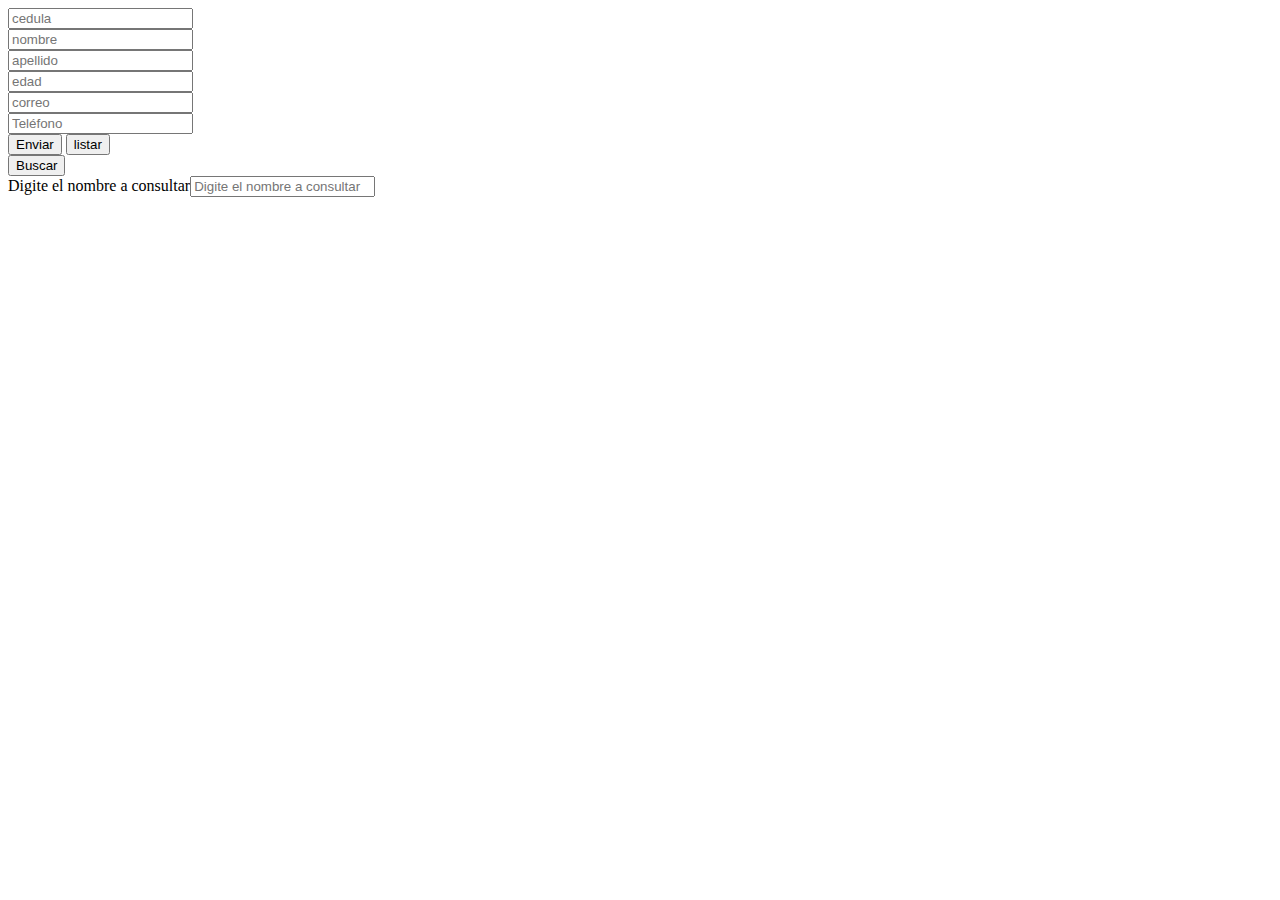
==== ajax1/index.html @ 03100364 "archivos visual proyecto 1" ====
<!DOCTYPE html>
<html lang="en">
<head>
    <meta charset="UTF-8">
    <meta http-equiv="X-UA-Compatible" content="IE=edge">
    <meta name="viewport" content="width=device-width, initial-scale=1.0">
    <script src="https://ajax.googleapis.com/ajax/libs/jquery/3.5.1/jquery.min.js"></script>
    <link href="https://cdn.jsdelivr.net/npm/bootstrap@5.3.0-alpha1/dist/css/bootstrap.min.css" rel="stylesheet" integrity="sha384-GLhlTQ8iRABdZLl6O3oVMWSktQOp6b7In1Zl3/Jr59b6EGGoI1aFkw7cmDA6j6gD" crossorigin="anonymous">
    <script src="https://cdn.jsdelivr.net/npm/bootstrap@5.3.0-alpha1/dist/js/bootstrap.bundle.min.js" integrity="sha384-w76AqPfDkMBDXo30jS1Sgez6pr3x5MlQ1ZAGC+nuZB+EYdgRZgiwxhTBTkF7CXvN" crossorigin="anonymous"></script>
    <link rel="stylesheet" href="/ejemplo ajax 1/styless.css">
    <title>Document</title>
</head>
  
<body>
    
    <form action="" id="formulario">
      <div class="mb-3">
        <input type="number" class="form-control" id="cedula" name="cedula" placeholder="cedula">
      </div>
        <div class="mb-3">
          <input type="text" class="form-control" id="nombre" name ="nombre" placeholder="nombre">
        </div>
        <div class="mb-3">
          <input type="text" class="form-control" id="apellido" name ="apellido" placeholder="apellido">
        </div>
        <div class="mb-3">
          <input type="number" class="form-control" id="edad" name="edad" placeholder="edad">
        </div>
        <div class="mb-3">
          <input type="email" class="form-control" id="correo" name="correo" placeholder="correo">
        </div>
        <div class="mb-3">
          <input type="number" class="form-control" id="telefono" name="telefono" placeholder="Teléfono">
        </div>


        <div class="mb-3">
          <button type="button" id="enviar" class=" btn btn-primary w-100 fs-5 mb-3">Enviar</button>
          <button type="button" id="listar" class=" btn btn-danger w-100 fs-5 mb-3">listar</button>
        </div>

        <div>
          <button type="button" id="Buscar" class="btn btn-danger w-100 fs-5 mb-3">Buscar</button>
        </div>
      </form>

      <div>
        <label for="">Digite el nombre a consultar<input type="text" id="nom" name="nom" placeholder="Digite el nombre a consultar"></label>
      </div>

<table class="table table-striped" id="tabla">

<table class="table table-striped" id="tabla1"></table>

<table class="table table-striped" id="tabla2"></table>
    
</table>
<script src="/ejemplo ajax 1/listar.js"></script>
</body>
</html>
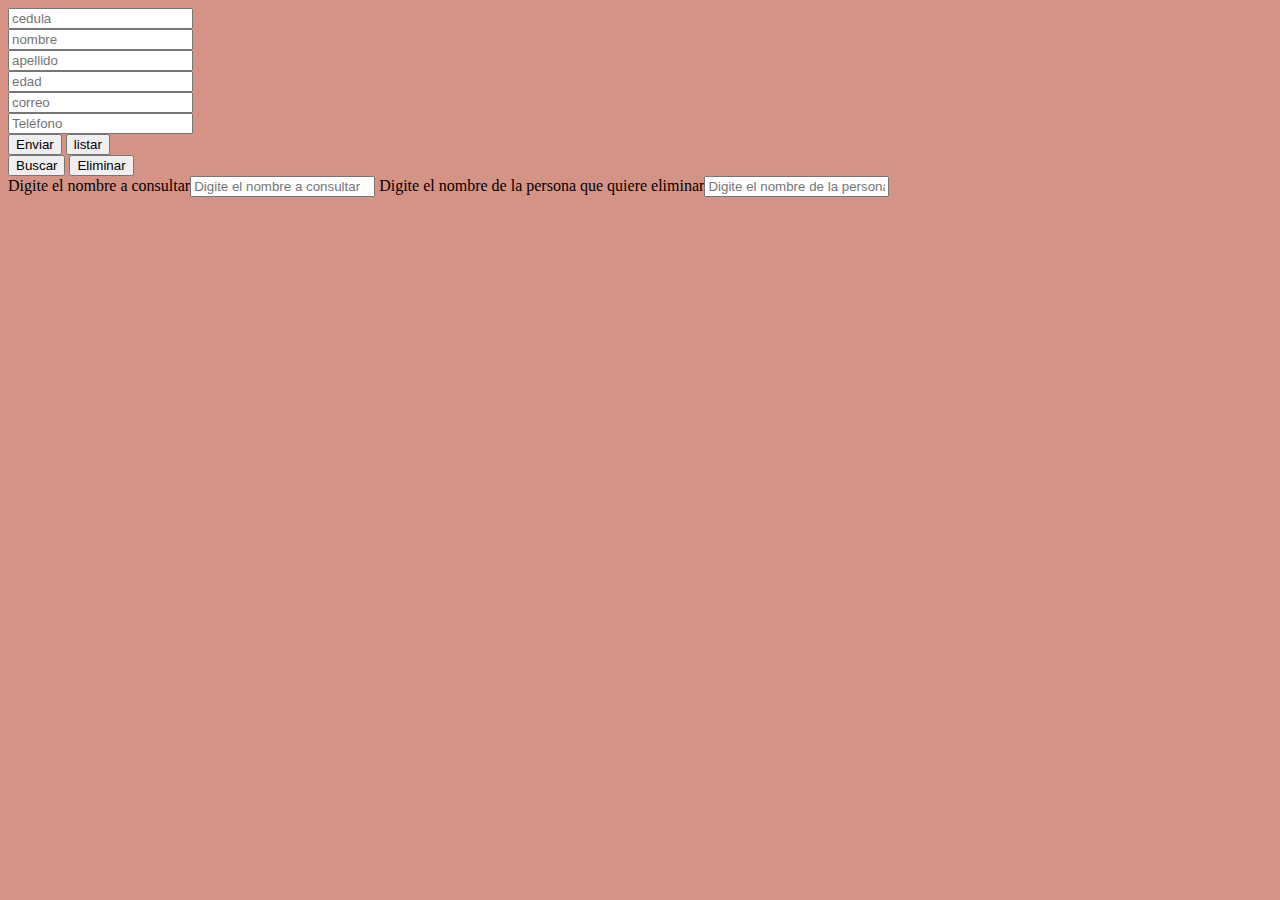
==== commit 820f4390: "agregue boton eliminar" ====
--- a/ajax1/index.html
+++ b/ajax1/index.html
@@ -7,7 +7,7 @@
     <script src="https://ajax.googleapis.com/ajax/libs/jquery/3.5.1/jquery.min.js"></script>
     <link href="https://cdn.jsdelivr.net/npm/bootstrap@5.3.0-alpha1/dist/css/bootstrap.min.css" rel="stylesheet" integrity="sha384-GLhlTQ8iRABdZLl6O3oVMWSktQOp6b7In1Zl3/Jr59b6EGGoI1aFkw7cmDA6j6gD" crossorigin="anonymous">
     <script src="https://cdn.jsdelivr.net/npm/bootstrap@5.3.0-alpha1/dist/js/bootstrap.bundle.min.js" integrity="sha384-w76AqPfDkMBDXo30jS1Sgez6pr3x5MlQ1ZAGC+nuZB+EYdgRZgiwxhTBTkF7CXvN" crossorigin="anonymous"></script>
-    <link rel="stylesheet" href="/ejemplo ajax 1/styless.css">
+    <link rel="stylesheet" href="/ajax1/styless.css">
     <title>Document</title>
 </head>
   
@@ -41,11 +41,15 @@
 
         <div>
           <button type="button" id="Buscar" class="btn btn-danger w-100 fs-5 mb-3">Buscar</button>
+
+          <button type="button" id="Eliminar" class="btn btn-warning w-100 fs-5 mb-3">Eliminar</button>
         </div>
       </form>
 
       <div>
         <label for="">Digite el nombre a consultar<input type="text" id="nom" name="nom" placeholder="Digite el nombre a consultar"></label>
+
+        <label for="">Digite el nombre de la persona que quiere eliminar<input type="text" id="nombrepersona" name="nombrepersona" placeholder="Digite el nombre de la persona a eliminar"></label>
       </div>
 
 <table class="table table-striped" id="tabla">
@@ -55,6 +59,6 @@
 <table class="table table-striped" id="tabla2"></table>
     
 </table>
-<script src="/ejemplo ajax 1/listar.js"></script>
+<script src="/ajax1/listar.js"></script>
 </body>
 </html>--- a/ajax1/styless.css
+++ b/ajax1/styless.css
@@ -0,0 +1,22 @@
+body{
+    background-color: rgb(213, 147, 134);
+}
+
+.forma{
+    width:100%;
+    height: 200px;
+    padding: 360px;
+    justify-content: center;
+    background-color: rgba(18, 8, 4, 0.58);
+}
+
+.fmr{
+    text-align: center;
+}
+
+#boton{
+    width: 100%;
+}
+#texto{
+    color: aliceblue;
+}